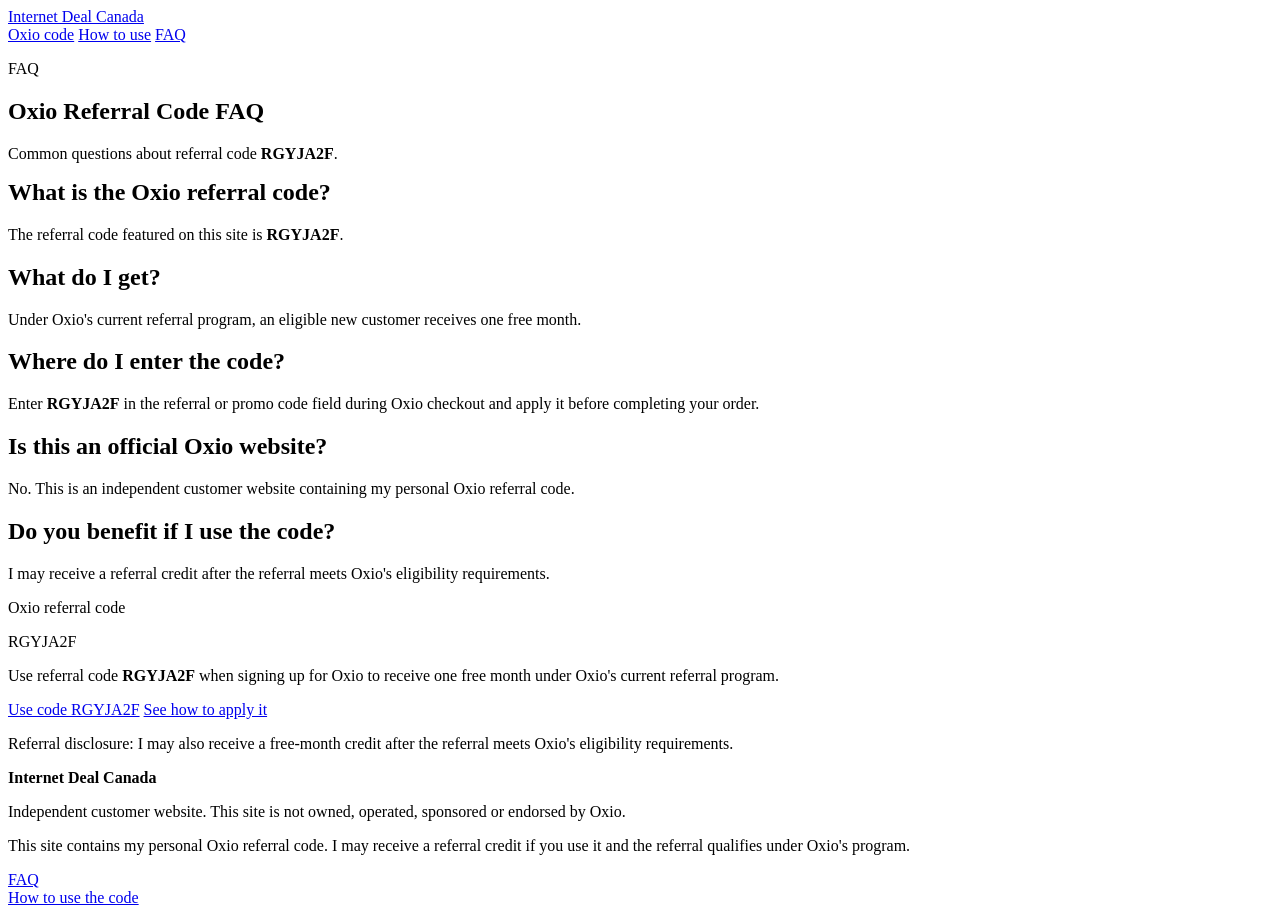
==== public/faq/index.html @ 18cee440 "Initial website" ====
<!doctype html>
<html lang="en-CA">
<head>
  <meta charset="utf-8">
  <meta name="viewport" content="width=device-width,initial-scale=1">
  <title>Oxio Referral Code FAQ | RGYJA2F</title>
  <meta name="description" content="Answers to common questions about Oxio referral code RGYJA2F, the one-month-free referral offer and how to use the code.">
  <meta name="robots" content="index,follow">
  <link rel="canonical" href="https://YOURDOMAIN.ca/faq/">
  <link rel="stylesheet" href="/styles.css">
  <script type="application/ld+json">{"@context": "https://schema.org", "@type": "FAQPage", "mainEntity": [{"@type": "Question", "name": "What is the Oxio referral code?", "acceptedAnswer": {"@type": "Answer", "text": "The referral code featured on this site is RGYJA2F."}}, {"@type": "Question", "name": "What do I get when I use the referral code?", "acceptedAnswer": {"@type": "Answer", "text": "Under Oxio's current referral program, an eligible new customer receives one free month."}}, {"@type": "Question", "name": "Where do I enter the Oxio referral code?", "acceptedAnswer": {"@type": "Answer", "text": "Enter referral code RGYJA2F in the referral or promo code field during Oxio checkout and apply it before completing the order."}}]}</script>
</head>
<body>

<header class="site-header">
  <div class="container nav">
    <a class="brand" href="/">Internet Deal Canada</a>
    <nav aria-label="Main navigation">
      <a href="/">Oxio code</a>
      <a href="/how-to-use-oxio-referral-code/">How to use</a>
      <a href="/faq/">FAQ</a>
    </nav>
  </div>
</header>

<main>
  <section class="hero">
    <div class="container narrow">
      <p class="eyebrow">FAQ</p>
      <h1>Oxio Referral Code FAQ</h1>
      <p class="lead">Common questions about referral code <strong>RGYJA2F</strong>.</p>
    </div>
  </section>

  <section class="section">
    <div class="container narrow">
      <div class="card content-card">
        <div class="faq-item">
          <h2 style="margin-top:0">What is the Oxio referral code?</h2>
          <p>The referral code featured on this site is <strong>RGYJA2F</strong>.</p>
        </div>
        <div class="faq-item">
          <h2>What do I get?</h2>
          <p>Under Oxio's current referral program, an eligible new customer receives one free month.</p>
        </div>
        <div class="faq-item">
          <h2>Where do I enter the code?</h2>
          <p>Enter <strong>RGYJA2F</strong> in the referral or promo code field during Oxio checkout and apply it before completing your order.</p>
        </div>
        <div class="faq-item">
          <h2>Is this an official Oxio website?</h2>
          <p>No. This is an independent customer website containing my personal Oxio referral code.</p>
        </div>
        <div class="faq-item">
          <h2>Do you benefit if I use the code?</h2>
          <p>I may receive a referral credit after the referral meets Oxio's eligibility requirements.</p>
        </div>
        
<div class="card referral-card">
  <p class="eyebrow">Oxio referral code</p>
  <div class="code-row">
    <div class="code">RGYJA2F</div>
  </div>
  <p>Use referral code <strong>RGYJA2F</strong> when signing up for Oxio to receive one free month under Oxio's current referral program.</p>
  <div class="actions">
    <a class="button" href="https://order.oxio.ca/?referral=RGYJA2F" target="_blank" rel="sponsored nofollow noopener">Use code RGYJA2F</a>
    <a class="button secondary" href="/how-to-use-oxio-referral-code/">See how to apply it</a>
  </div>
  <p class="small" style="margin-top:16px">Referral disclosure: I may also receive a free-month credit after the referral meets Oxio's eligibility requirements.</p>
</div>

      </div>
    </div>
  </section>
</main>

<footer>
  <div class="container footer-grid">
    <div>
      <strong>Internet Deal Canada</strong>
      <p class="small">Independent customer website. This site is not owned, operated, sponsored or endorsed by Oxio.</p>
      <p class="small">This site contains my personal Oxio referral code. I may receive a referral credit if you use it and the referral qualifies under Oxio's program.</p>
    </div>
    <div class="small">
      <a href="/faq/">FAQ</a><br>
      <a href="/how-to-use-oxio-referral-code/">How to use the code</a>
    </div>
  </div>
</footer>

</body>
</html>
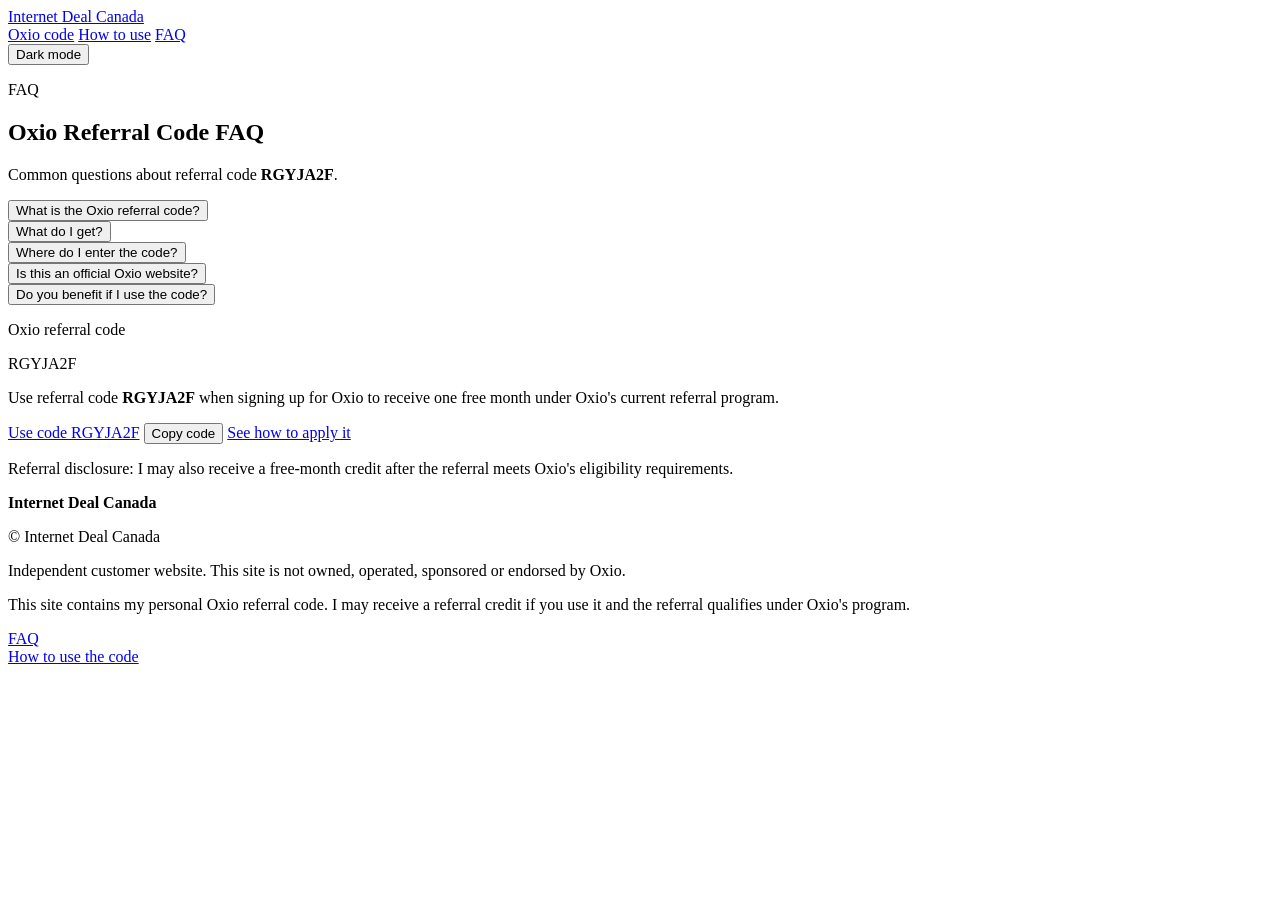
==== commit 7748909d: "add js features" ====
--- a/public/faq/index.html
+++ b/public/faq/index.html
@@ -20,6 +20,7 @@
       <a href="/how-to-use-oxio-referral-code/">How to use</a>
       <a href="/faq/">FAQ</a>
     </nav>
+    <button class="icon-button" type="button" data-theme-toggle aria-pressed="false">Dark mode</button>
   </div>
 </header>
 
@@ -35,28 +36,37 @@
   <section class="section">
     <div class="container narrow">
       <div class="card content-card">
-        <div class="faq-item">
-          <h2 style="margin-top:0">What is the Oxio referral code?</h2>
-          <p>The referral code featured on this site is <strong>RGYJA2F</strong>.</p>
+        <div class="faq-accordion">
+          <button class="faq-question" type="button" data-faq-button aria-expanded="false" aria-controls="faq-answer-1">What is the Oxio referral code?</button>
+          <div class="faq-answer" id="faq-answer-1" hidden>
+            <p>The referral code featured on this site is <strong>RGYJA2F</strong>.</p>
+          </div>
         </div>
-        <div class="faq-item">
-          <h2>What do I get?</h2>
-          <p>Under Oxio's current referral program, an eligible new customer receives one free month.</p>
+        <div class="faq-accordion">
+          <button class="faq-question" type="button" data-faq-button aria-expanded="false" aria-controls="faq-answer-2">What do I get?</button>
+          <div class="faq-answer" id="faq-answer-2" hidden>
+            <p>Under Oxio's current referral program, an eligible new customer receives one free month.</p>
+          </div>
         </div>
-        <div class="faq-item">
-          <h2>Where do I enter the code?</h2>
-          <p>Enter <strong>RGYJA2F</strong> in the referral or promo code field during Oxio checkout and apply it before completing your order.</p>
+        <div class="faq-accordion">
+          <button class="faq-question" type="button" data-faq-button aria-expanded="false" aria-controls="faq-answer-3">Where do I enter the code?</button>
+          <div class="faq-answer" id="faq-answer-3" hidden>
+            <p>Enter <strong>RGYJA2F</strong> in the referral or promo code field during Oxio checkout and apply it before completing your order.</p>
+          </div>
         </div>
-        <div class="faq-item">
-          <h2>Is this an official Oxio website?</h2>
-          <p>No. This is an independent customer website containing my personal Oxio referral code.</p>
+        <div class="faq-accordion">
+          <button class="faq-question" type="button" data-faq-button aria-expanded="false" aria-controls="faq-answer-4">Is this an official Oxio website?</button>
+          <div class="faq-answer" id="faq-answer-4" hidden>
+            <p>No. This is an independent customer website containing my personal Oxio referral code.</p>
+          </div>
         </div>
-        <div class="faq-item">
-          <h2>Do you benefit if I use the code?</h2>
-          <p>I may receive a referral credit after the referral meets Oxio's eligibility requirements.</p>
+        <div class="faq-accordion">
+          <button class="faq-question" type="button" data-faq-button aria-expanded="false" aria-controls="faq-answer-5">Do you benefit if I use the code?</button>
+          <div class="faq-answer" id="faq-answer-5" hidden>
+            <p>I may receive a referral credit after the referral meets Oxio's eligibility requirements.</p>
+          </div>
         </div>
-        
-<div class="card referral-card">
+        <div class="card referral-card">
   <p class="eyebrow">Oxio referral code</p>
   <div class="code-row">
     <div class="code">RGYJA2F</div>
@@ -64,8 +74,10 @@
   <p>Use referral code <strong>RGYJA2F</strong> when signing up for Oxio to receive one free month under Oxio's current referral program.</p>
   <div class="actions">
     <a class="button" href="https://order.oxio.ca/?referral=RGYJA2F" target="_blank" rel="sponsored nofollow noopener">Use code RGYJA2F</a>
+    <button class="icon-button" type="button" data-copy-referral>Copy code</button>
     <a class="button secondary" href="/how-to-use-oxio-referral-code/">See how to apply it</a>
   </div>
+  <p class="referral-status" data-referral-status></p>
   <p class="small" style="margin-top:16px">Referral disclosure: I may also receive a free-month credit after the referral meets Oxio's eligibility requirements.</p>
 </div>
 
@@ -78,6 +90,7 @@
   <div class="container footer-grid">
     <div>
       <strong>Internet Deal Canada</strong>
+      <p class="small">© <span data-current-year></span> Internet Deal Canada</p>
       <p class="small">Independent customer website. This site is not owned, operated, sponsored or endorsed by Oxio.</p>
       <p class="small">This site contains my personal Oxio referral code. I may receive a referral credit if you use it and the referral qualifies under Oxio's program.</p>
     </div>
@@ -88,5 +101,6 @@
   </div>
 </footer>
 
+  <script src="/script.js" defer></script>
 </body>
 </html>
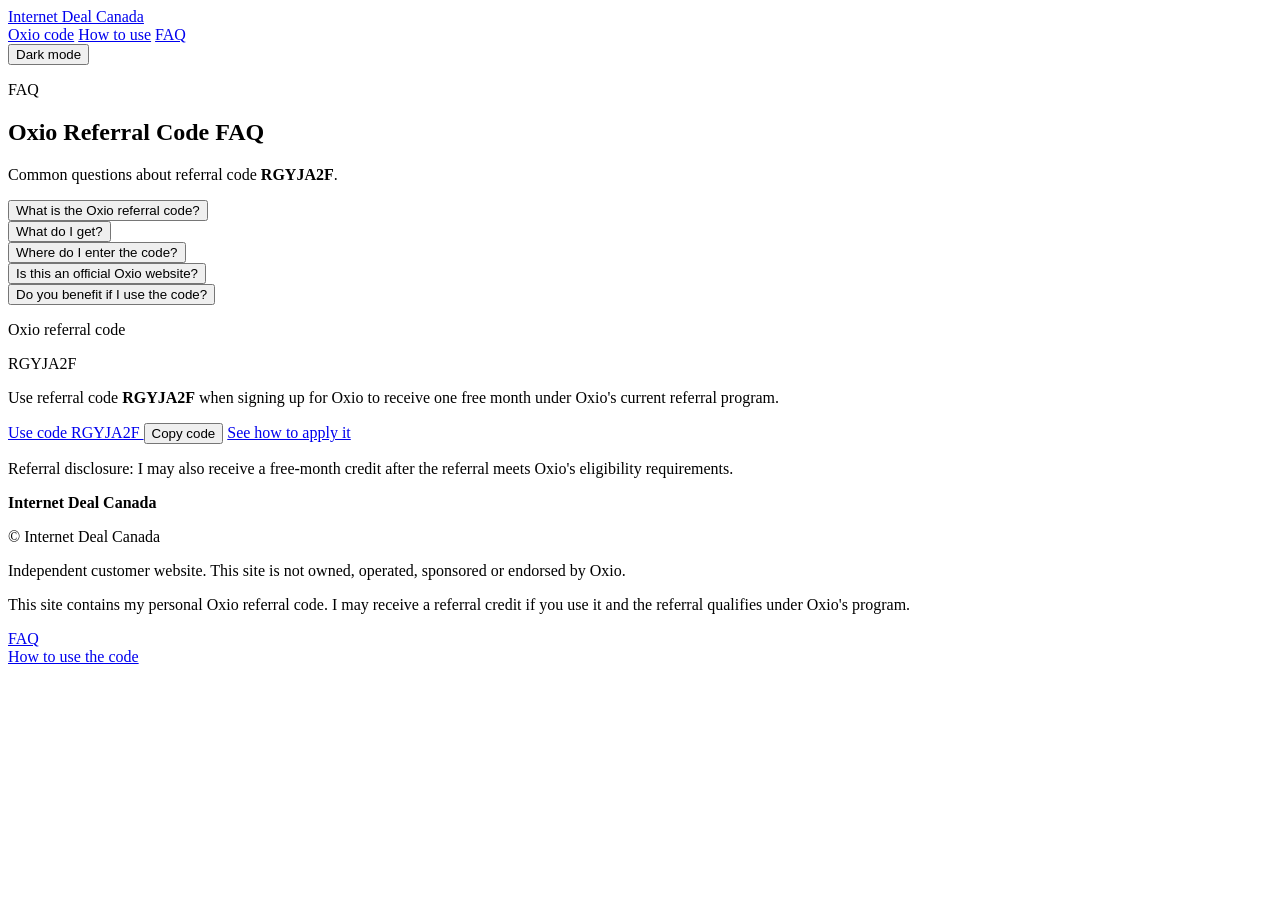
==== commit e35b265e: "add observability" ====
--- a/public/faq/index.html
+++ b/public/faq/index.html
@@ -1,106 +1,361 @@
 <!doctype html>
+
 <html lang="en-CA">
 <head>
   <meta charset="utf-8">
   <meta name="viewport" content="width=device-width,initial-scale=1">
+
   <title>Oxio Referral Code FAQ | RGYJA2F</title>
-  <meta name="description" content="Answers to common questions about Oxio referral code RGYJA2F, the one-month-free referral offer and how to use the code.">
-  <meta name="robots" content="index,follow">
-  <link rel="canonical" href="https://YOURDOMAIN.ca/faq/">
-  <link rel="stylesheet" href="/styles.css">
-  <script type="application/ld+json">{"@context": "https://schema.org", "@type": "FAQPage", "mainEntity": [{"@type": "Question", "name": "What is the Oxio referral code?", "acceptedAnswer": {"@type": "Answer", "text": "The referral code featured on this site is RGYJA2F."}}, {"@type": "Question", "name": "What do I get when I use the referral code?", "acceptedAnswer": {"@type": "Answer", "text": "Under Oxio's current referral program, an eligible new customer receives one free month."}}, {"@type": "Question", "name": "Where do I enter the Oxio referral code?", "acceptedAnswer": {"@type": "Answer", "text": "Enter referral code RGYJA2F in the referral or promo code field during Oxio checkout and apply it before completing the order."}}]}</script>
+
+  <meta
+    name="description"
+    content="Answers to common questions about Oxio referral code RGYJA2F, the one-month-free referral offer and how to use the code."
+  >
+
+  <meta
+    name="robots"
+    content="index,follow"
+  >
+
+  <link
+    rel="canonical"
+    href="https://YOURDOMAIN.ca/faq/"
+  >
+
+  <link
+    rel="stylesheet"
+    href="/styles.css"
+  >
+
+  <script type="application/ld+json">
+    {
+      "@context": "https://schema.org",
+      "@type": "FAQPage",
+      "mainEntity": [
+        {
+          "@type": "Question",
+          "name": "What is the Oxio referral code?",
+          "acceptedAnswer": {
+            "@type": "Answer",
+            "text": "The referral code featured on this site is RGYJA2F."
+          }
+        },
+        {
+          "@type": "Question",
+          "name": "What do I get when I use the referral code?",
+          "acceptedAnswer": {
+            "@type": "Answer",
+            "text": "Under Oxio's current referral program, an eligible new customer receives one free month."
+          }
+        },
+        {
+          "@type": "Question",
+          "name": "Where do I enter the Oxio referral code?",
+          "acceptedAnswer": {
+            "@type": "Answer",
+            "text": "Enter referral code RGYJA2F in the referral or promo code field during Oxio checkout and apply it before completing the order."
+          }
+        }
+      ]
+    }
+  </script>
 </head>
+
 <body>
 
 <header class="site-header">
   <div class="container nav">
-    <a class="brand" href="/">Internet Deal Canada</a>
+
+    <a
+      class="brand"
+      href="/"
+    >
+      Internet Deal Canada
+    </a>
+
     <nav aria-label="Main navigation">
       <a href="/">Oxio code</a>
       <a href="/how-to-use-oxio-referral-code/">How to use</a>
       <a href="/faq/">FAQ</a>
     </nav>
-    <button class="icon-button" type="button" data-theme-toggle aria-pressed="false">Dark mode</button>
+
+    <button
+      class="icon-button"
+      type="button"
+      data-theme-toggle
+      aria-pressed="false"
+    >
+      Dark mode
+    </button>
+
   </div>
 </header>
 
 <main>
+
   <section class="hero">
     <div class="container narrow">
-      <p class="eyebrow">FAQ</p>
-      <h1>Oxio Referral Code FAQ</h1>
-      <p class="lead">Common questions about referral code <strong>RGYJA2F</strong>.</p>
+
+      <p class="eyebrow">
+        FAQ
+      </p>
+
+      <h1>
+        Oxio Referral Code FAQ
+      </h1>
+
+      <p class="lead">
+        Common questions about referral code
+        <strong>RGYJA2F</strong>.
+      </p>
+
     </div>
   </section>
 
   <section class="section">
     <div class="container narrow">
+
       <div class="card content-card">
-        <div class="faq-accordion">
-          <button class="faq-question" type="button" data-faq-button aria-expanded="false" aria-controls="faq-answer-1">What is the Oxio referral code?</button>
-          <div class="faq-answer" id="faq-answer-1" hidden>
-            <p>The referral code featured on this site is <strong>RGYJA2F</strong>.</p>
-          </div>
-        </div>
-        <div class="faq-accordion">
-          <button class="faq-question" type="button" data-faq-button aria-expanded="false" aria-controls="faq-answer-2">What do I get?</button>
-          <div class="faq-answer" id="faq-answer-2" hidden>
-            <p>Under Oxio's current referral program, an eligible new customer receives one free month.</p>
-          </div>
-        </div>
-        <div class="faq-accordion">
-          <button class="faq-question" type="button" data-faq-button aria-expanded="false" aria-controls="faq-answer-3">Where do I enter the code?</button>
-          <div class="faq-answer" id="faq-answer-3" hidden>
-            <p>Enter <strong>RGYJA2F</strong> in the referral or promo code field during Oxio checkout and apply it before completing your order.</p>
-          </div>
-        </div>
-        <div class="faq-accordion">
-          <button class="faq-question" type="button" data-faq-button aria-expanded="false" aria-controls="faq-answer-4">Is this an official Oxio website?</button>
-          <div class="faq-answer" id="faq-answer-4" hidden>
-            <p>No. This is an independent customer website containing my personal Oxio referral code.</p>
-          </div>
-        </div>
-        <div class="faq-accordion">
-          <button class="faq-question" type="button" data-faq-button aria-expanded="false" aria-controls="faq-answer-5">Do you benefit if I use the code?</button>
-          <div class="faq-answer" id="faq-answer-5" hidden>
-            <p>I may receive a referral credit after the referral meets Oxio's eligibility requirements.</p>
-          </div>
-        </div>
+
+        <div class="faq-accordion">
+
+          <button
+            class="faq-question"
+            type="button"
+            data-faq-button
+            aria-expanded="false"
+            aria-controls="faq-answer-1"
+          >
+            What is the Oxio referral code?
+          </button>
+
+          <div
+            class="faq-answer"
+            id="faq-answer-1"
+            hidden
+          >
+            <p>
+              The referral code featured on this site is
+              <strong>RGYJA2F</strong>.
+            </p>
+          </div>
+
+        </div>
+
+        <div class="faq-accordion">
+
+          <button
+            class="faq-question"
+            type="button"
+            data-faq-button
+            aria-expanded="false"
+            aria-controls="faq-answer-2"
+          >
+            What do I get?
+          </button>
+
+          <div
+            class="faq-answer"
+            id="faq-answer-2"
+            hidden
+          >
+            <p>
+              Under Oxio's current referral program, an eligible new
+              customer receives one free month.
+            </p>
+          </div>
+
+        </div>
+
+        <div class="faq-accordion">
+
+          <button
+            class="faq-question"
+            type="button"
+            data-faq-button
+            aria-expanded="false"
+            aria-controls="faq-answer-3"
+          >
+            Where do I enter the code?
+          </button>
+
+          <div
+            class="faq-answer"
+            id="faq-answer-3"
+            hidden
+          >
+            <p>
+              Enter <strong>RGYJA2F</strong> in the referral or promo code
+              field during Oxio checkout and apply it before completing
+              your order.
+            </p>
+          </div>
+
+        </div>
+
+        <div class="faq-accordion">
+
+          <button
+            class="faq-question"
+            type="button"
+            data-faq-button
+            aria-expanded="false"
+            aria-controls="faq-answer-4"
+          >
+            Is this an official Oxio website?
+          </button>
+
+          <div
+            class="faq-answer"
+            id="faq-answer-4"
+            hidden
+          >
+            <p>
+              No. This is an independent customer website containing my
+              personal Oxio referral code.
+            </p>
+          </div>
+
+        </div>
+
+        <div class="faq-accordion">
+
+          <button
+            class="faq-question"
+            type="button"
+            data-faq-button
+            aria-expanded="false"
+            aria-controls="faq-answer-5"
+          >
+            Do you benefit if I use the code?
+          </button>
+
+          <div
+            class="faq-answer"
+            id="faq-answer-5"
+            hidden
+          >
+            <p>
+              I may receive a referral credit after the referral meets
+              Oxio's eligibility requirements.
+            </p>
+          </div>
+
+        </div>
+
         <div class="card referral-card">
-  <p class="eyebrow">Oxio referral code</p>
-  <div class="code-row">
-    <div class="code">RGYJA2F</div>
-  </div>
-  <p>Use referral code <strong>RGYJA2F</strong> when signing up for Oxio to receive one free month under Oxio's current referral program.</p>
-  <div class="actions">
-    <a class="button" href="https://order.oxio.ca/?referral=RGYJA2F" target="_blank" rel="sponsored nofollow noopener">Use code RGYJA2F</a>
-    <button class="icon-button" type="button" data-copy-referral>Copy code</button>
-    <a class="button secondary" href="/how-to-use-oxio-referral-code/">See how to apply it</a>
-  </div>
-  <p class="referral-status" data-referral-status></p>
-  <p class="small" style="margin-top:16px">Referral disclosure: I may also receive a free-month credit after the referral meets Oxio's eligibility requirements.</p>
-</div>
+
+          <p class="eyebrow">
+            Oxio referral code
+          </p>
+
+          <div class="code-row">
+            <div class="code">
+              RGYJA2F
+            </div>
+          </div>
+
+          <p>
+            Use referral code <strong>RGYJA2F</strong> when signing up for
+            Oxio to receive one free month under Oxio's current referral
+            program.
+          </p>
+
+          <div class="actions">
+
+            <a
+              class="button"
+              href="https://order.oxio.ca/?referral=RGYJA2F"
+              target="_blank"
+              rel="sponsored nofollow noopener"
+              data-track-label="faq-referral-card-signup"
+            >
+              Use code RGYJA2F
+            </a>
+
+            <button
+              class="icon-button"
+              type="button"
+              data-copy-referral
+              data-track-label="faq-referral-card-copy"
+            >
+              Copy code
+            </button>
+
+            <a
+              class="button secondary"
+              href="/how-to-use-oxio-referral-code/"
+            >
+              See how to apply it
+            </a>
+
+          </div>
+
+          <p
+            class="small"
+            style="margin-top:16px"
+          >
+            Referral disclosure: I may also receive a free-month credit
+            after the referral meets Oxio's eligibility requirements.
+          </p>
+
+        </div>
 
       </div>
+
     </div>
   </section>
+
 </main>
 
 <footer>
   <div class="container footer-grid">
+
     <div>
-      <strong>Internet Deal Canada</strong>
-      <p class="small">© <span data-current-year></span> Internet Deal Canada</p>
-      <p class="small">Independent customer website. This site is not owned, operated, sponsored or endorsed by Oxio.</p>
-      <p class="small">This site contains my personal Oxio referral code. I may receive a referral credit if you use it and the referral qualifies under Oxio's program.</p>
+
+      <strong>
+        Internet Deal Canada
+      </strong>
+
+      <p class="small">
+        © <span data-current-year></span>
+        Internet Deal Canada
+      </p>
+
+      <p class="small">
+        Independent customer website. This site is not owned,
+        operated, sponsored or endorsed by Oxio.
+      </p>
+
+      <p class="small">
+        This site contains my personal Oxio referral code. I may receive
+        a referral credit if you use it and the referral qualifies under
+        Oxio's program.
+      </p>
+
     </div>
+
     <div class="small">
-      <a href="/faq/">FAQ</a><br>
-      <a href="/how-to-use-oxio-referral-code/">How to use the code</a>
+
+      <a href="/faq/">
+        FAQ
+      </a>
+
+      <br>
+
+      <a href="/how-to-use-oxio-referral-code/">
+        How to use the code
+      </a>
+
     </div>
+
   </div>
 </footer>
 
-  <script src="/script.js" defer></script>
+<script
+  src="/script.js"
+  defer
+></script>
+
 </body>
-</html>
+</html>
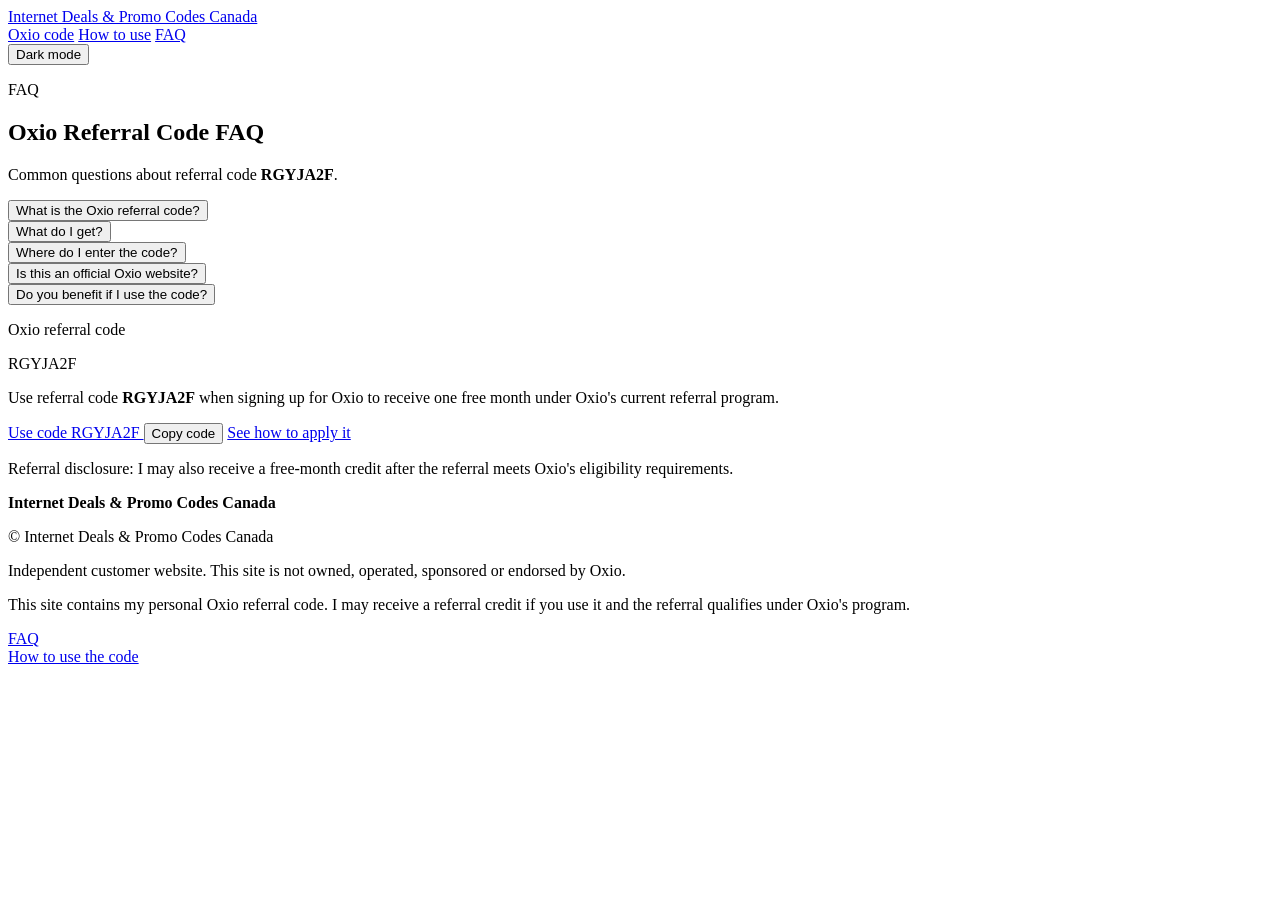
==== commit f39591d8: "rename titles to Internet Deals & Promo Codes Canada" ====
--- a/public/faq/index.html
+++ b/public/faq/index.html
@@ -70,7 +70,7 @@
       class="brand"
       href="/"
     >
-      Internet Deal Canada
+      Internet Deals & Promo Codes Canada
     </a>
 
     <nav aria-label="Main navigation">
@@ -314,12 +314,12 @@
     <div>
 
       <strong>
-        Internet Deal Canada
+        Internet Deals & Promo Codes Canada
       </strong>
 
       <p class="small">
         © <span data-current-year></span>
-        Internet Deal Canada
+        Internet Deals & Promo Codes Canada
       </p>
 
       <p class="small">
